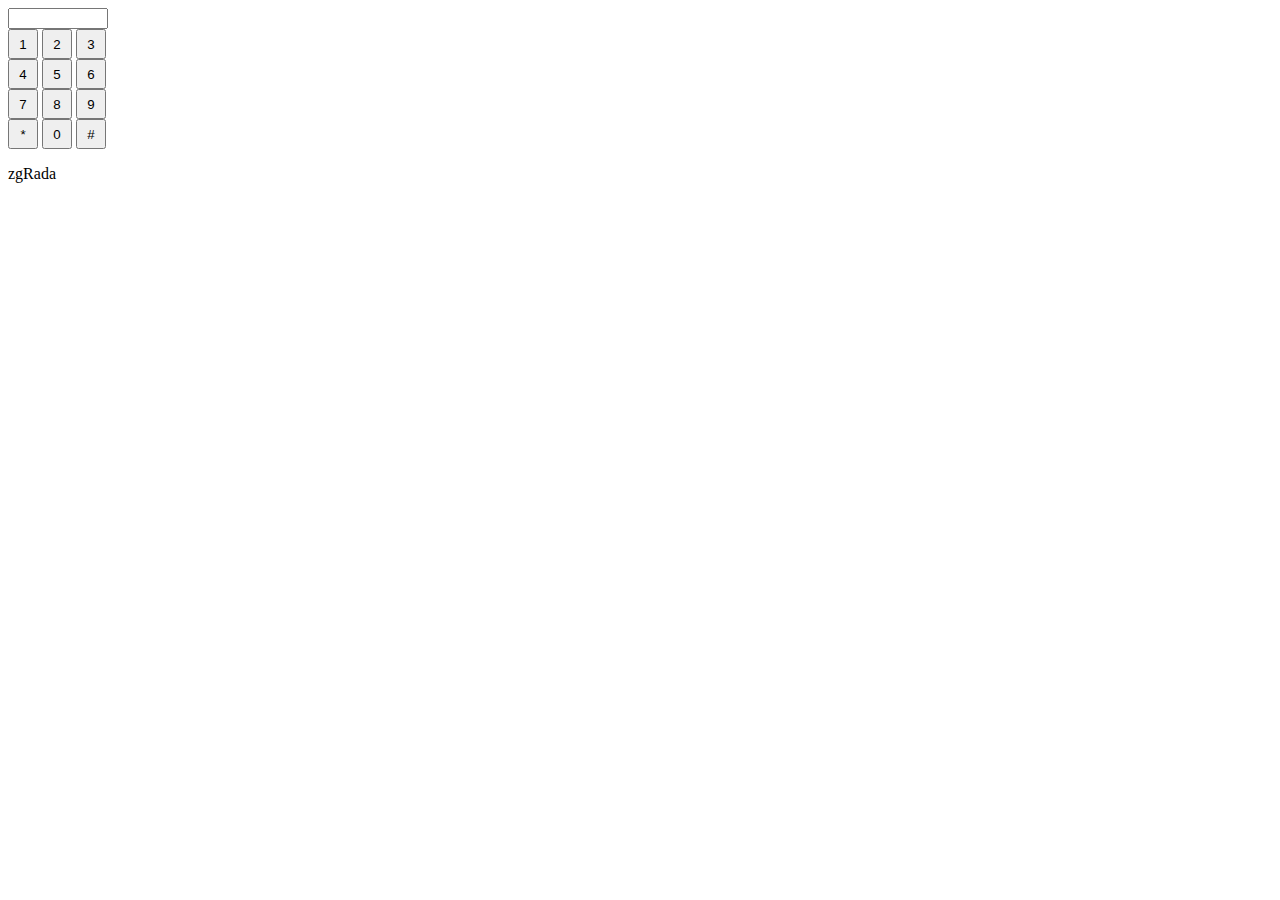
==== index.html @ ac7a09b0 "a" ====
<html lang="en">
  <head>
    <meta charset="UTF-8" />
    <meta http-equiv="X-UA-Compatible" content="IE=edge" />
    <meta name="viewport" content="width=device-width, initial-scale=1.0" />
    <title>PIN Code</title>
    <link rel="stylesheet" href="style.css" />
    <script src="script.js"></script>
  </head>
  <body onload="load();">
    <div class="masina" id="masina">
      <input type="text" id="pisanje" />
      <button onclick="kliknut('1')">1</button>
      <button onclick="kliknut('2')">2</button>
      <button onclick="kliknut('3')">3</button>
      <button onclick="kliknut('4')">4</button>
      <button onclick="kliknut('5')">5</button>
      <button onclick="kliknut('6')">6</button>
      <button onclick="kliknut('7')">7</button>
      <button onclick="kliknut('8')">8</button>
      <button onclick="kliknut('9')">9</button>
      <button onclick="kliknut('*')">*</button>
      <button onclick="kliknut('0')">0</button>
      <button onclick="kliknut('#')">#</button>
      <p id="poruka">zgRada</p>
    </div>
    <div id="connor">
      <p>pastebin.com/</p>
      <img src="https://i.imgur.com/Lb50pkY.png" />
    </div>
  </body>
</html>
---- style.css ----
.masina {
  width: 100px;
}
.masina button {
  width: 30px;
  height: 30px;
}
.masina input {
  width: 100px;
}
#connor {
  visibility: hidden;
  display: none;
}
#yt {
  visibility: hidden;
}
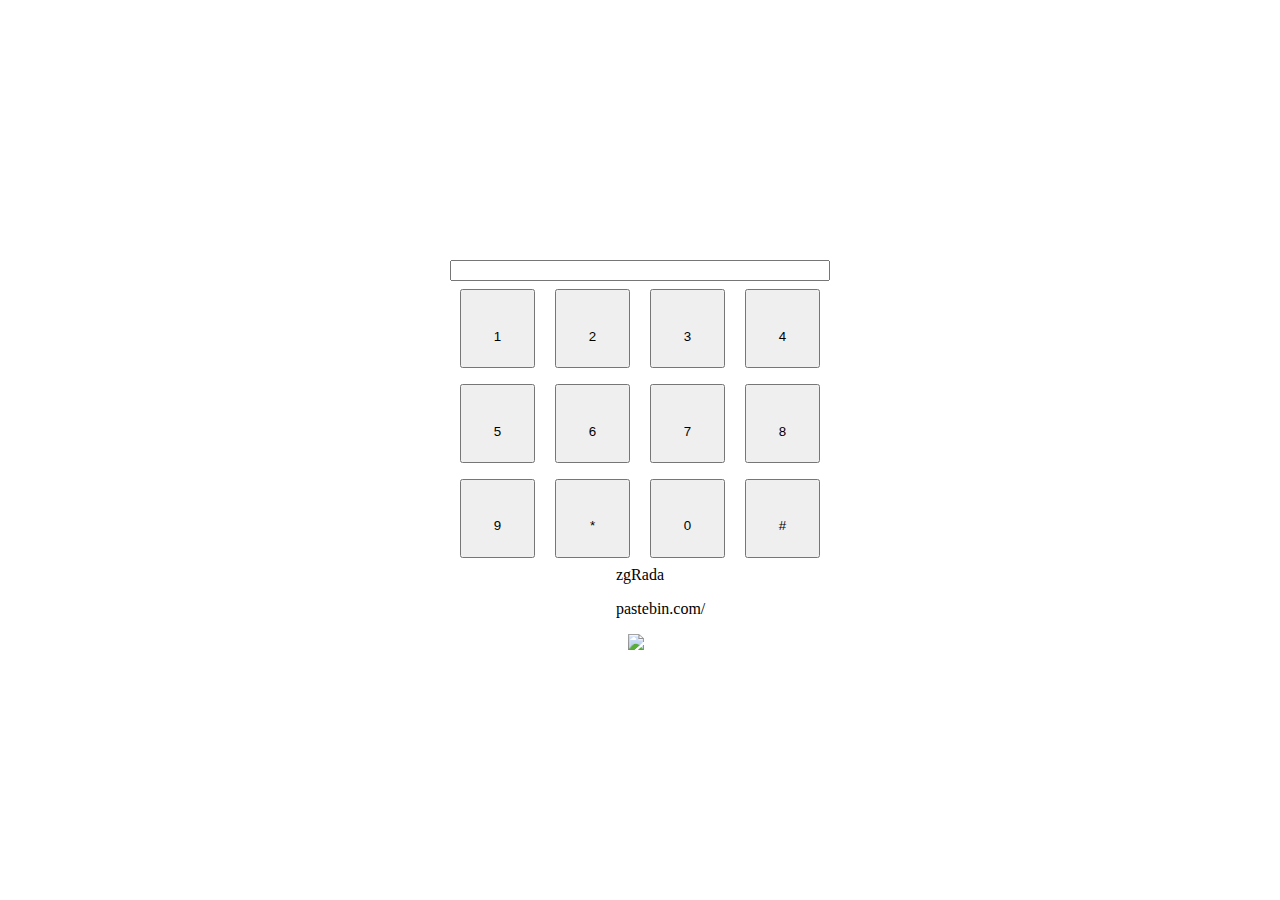
==== commit a94c8506: "a" ====
--- a/index.html
+++ b/index.html
@@ -8,25 +8,38 @@
     <script src="script.js"></script>
   </head>
   <body onload="load();">
-    <div class="masina" id="masina">
-      <input type="text" id="pisanje" />
-      <button onclick="kliknut('1')">1</button>
-      <button onclick="kliknut('2')">2</button>
-      <button onclick="kliknut('3')">3</button>
-      <button onclick="kliknut('4')">4</button>
-      <button onclick="kliknut('5')">5</button>
-      <button onclick="kliknut('6')">6</button>
-      <button onclick="kliknut('7')">7</button>
-      <button onclick="kliknut('8')">8</button>
-      <button onclick="kliknut('9')">9</button>
-      <button onclick="kliknut('*')">*</button>
-      <button onclick="kliknut('0')">0</button>
-      <button onclick="kliknut('#')">#</button>
-      <p id="poruka">zgRada</p>
-    </div>
-    <div id="connor">
-      <p>pastebin.com/</p>
-      <img src="https://i.imgur.com/Lb50pkY.png" />
+    <div class="fullscreen">
+      <div class="masina" id="masina">
+        <input type="text" id="pisanje" />
+        <button onclick="kliknut('1')">1</button>
+        <button onclick="kliknut('2')">2</button>
+        <button onclick="kliknut('3')">3</button>
+        <button onclick="kliknut('4')">4</button>
+        <button onclick="kliknut('5')">5</button>
+        <button onclick="kliknut('6')">6</button>
+        <button onclick="kliknut('7')">7</button>
+        <button onclick="kliknut('8')">8</button>
+        <button onclick="kliknut('9')">9</button>
+        <button onclick="kliknut('*')">*</button>
+        <button onclick="kliknut('0')">0</button>
+        <button onclick="kliknut('#')">#</button>
+      </div>
+      <div id="stvari">
+        <div id="zgrada">zgRada</div>
+        <div id="connor">
+          <p>pastebin.com/</p>
+          <img src="https://i.ibb.co/YtNTJff/konor.png" />
+        </div>
+        <div id="yt">
+          <a href="https://www.youtube.com/watch?v=kW6wOu1GSvQ">ide gas</a>
+        </div>
+        <div id="maps">
+          <a
+            href="https://www.google.com/maps/@44.6610863,20.9334678,3a,48.4y,227.45h,78.13t/data=!3m6!1e1!3m4!1smc5qwjoGyYpUFVK0qXvFmQ!2e0!7i13312!8i6656"
+            >LINK</a
+          >
+        </div>
+      </div>
     </div>
   </body>
 </html>
--- a/style.css
+++ b/style.css
@@ -1,17 +1,38 @@
+.fullscreen {
+  width:100%;
+  height:100%;
+  display:flex;
+  flex-direction: column;
+  justify-content: center;
+  align-content: center;
+  align-items: center;
+  text-align: center;
+}
 .masina {
-  width: 100px;
+  width: 30%;
+  height: max-content;
 }
 .masina button {
-  width: 30px;
-  height: 30px;
+  width: 20%;
+  height: 0;
+  margin:2%;
+  padding-top: 10%;
+  padding-bottom:10%;
 }
 .masina input {
-  width: 100px;
+  width: 100%;
 }
 #connor {
+  width:40px;
+  height:40px;
+  /*visibility: hidden;*/
+ /*display: none;*/
+}
+#yt {
   visibility: hidden;
   display: none;
 }
-#yt {
+#maps {
   visibility: hidden;
-}
+  display: none;
+}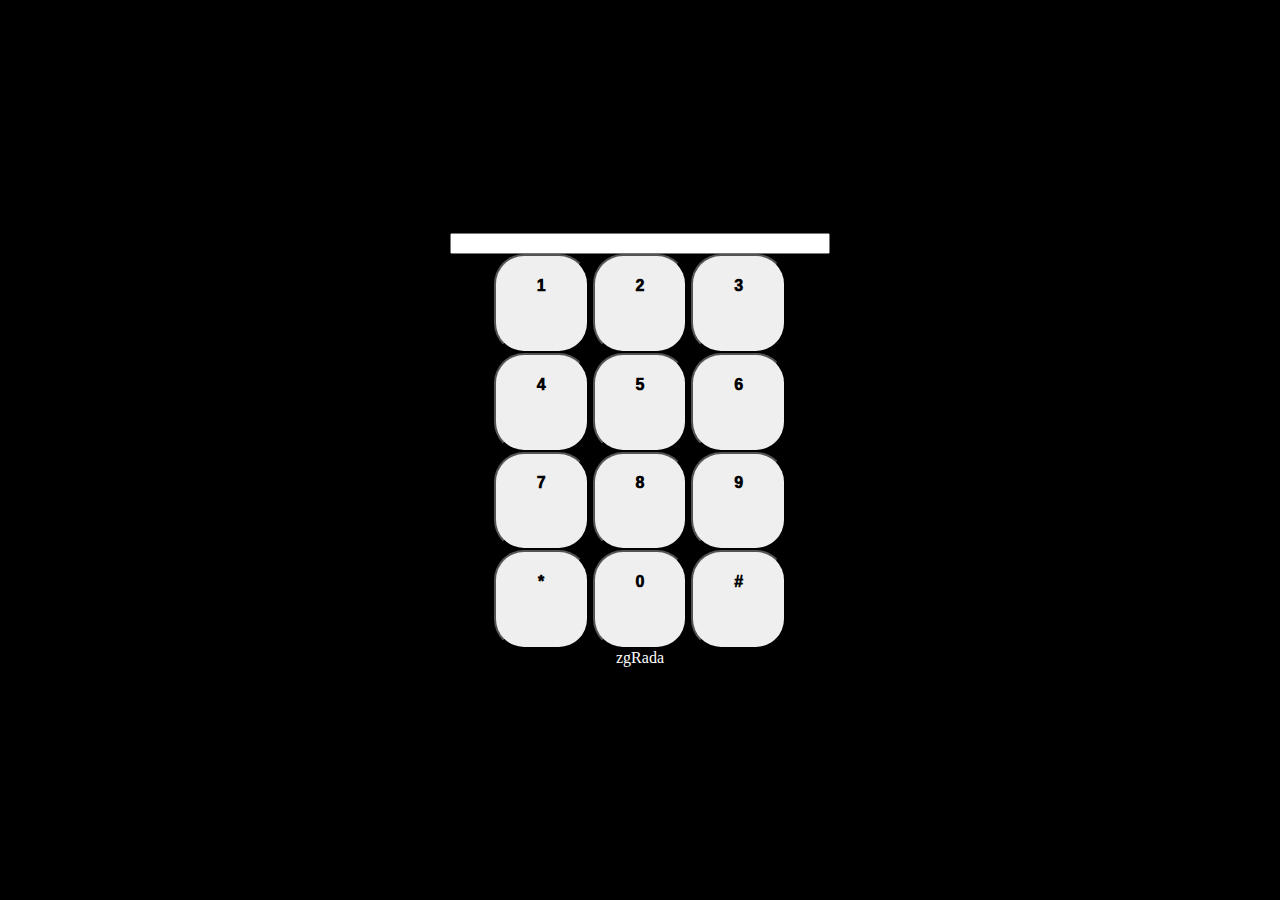
==== commit 6d33cf1d: "ok kraj mozda" ====
--- a/index.html
+++ b/index.html
@@ -39,6 +39,12 @@
             >LINK</a
           >
         </div>
+        <div id="kviz">
+          <a href="kviz.html" target="_blank">Click Me</a>
+        </div>
+        <div id="checkkutija">
+          <h1>Please take another look at the blue box.</h1>
+        </div>
       </div>
     </div>
   </body>
--- a/style.css
+++ b/style.css
@@ -1,3 +1,7 @@
+body {
+  background-color: black;
+  color: white;
+}
 .fullscreen {
   width:100%;
   height:100%;
@@ -13,26 +17,18 @@
   height: max-content;
 }
 .masina button {
-  width: 20%;
+  width: 25%;
   height: 0;
-  margin:2%;
-  padding-top: 10%;
-  padding-bottom:10%;
+  padding-top: 5.5%;
+  padding-bottom:19.5%;
+  border-radius: 30px;
+  font-weight:1000;
+  font-size: 1rem;
+  text-align: center;
 }
 .masina input {
   width: 100%;
 }
-#connor {
-  width:40px;
-  height:40px;
-  /*visibility: hidden;*/
- /*display: none;*/
-}
-#yt {
-  visibility: hidden;
-  display: none;
-}
-#maps {
-  visibility: hidden;
-  display: none;
+#connor img {
+  width:500px;
 }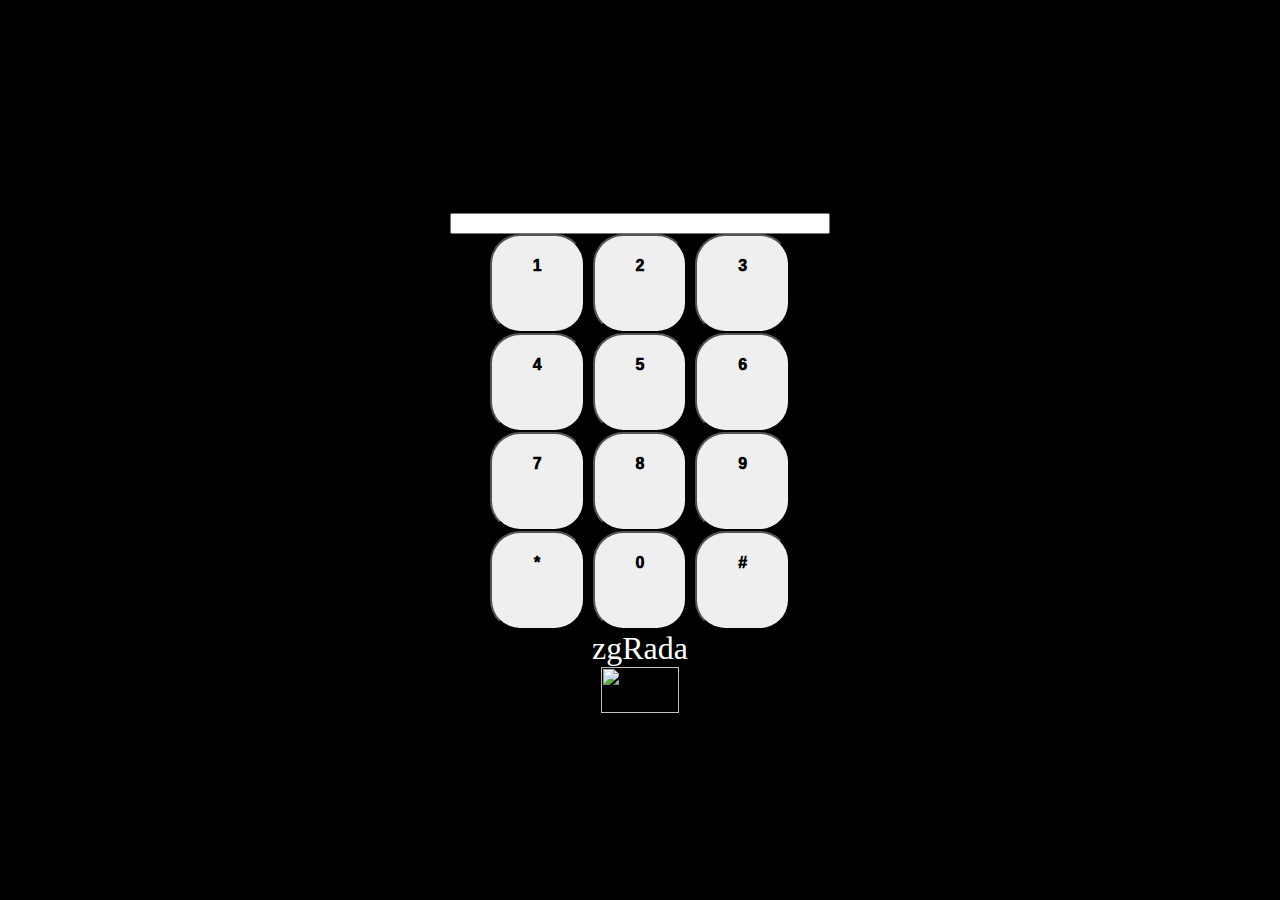
==== commit 9c59f9c4: "zgrada" ====
--- a/index.html
+++ b/index.html
@@ -25,7 +25,11 @@
         <button onclick="kliknut('#')">#</button>
       </div>
       <div id="stvari">
-        <div id="zgrada">zgRada</div>
+        <div id="zgrada">
+          zgRada<br /><img
+            src="https://img.halooglasi.com//slike/oglasi/Thumbs/210622/m/ulazak-bez-koriscenja-kljuca-kontrola-pristup-5425636749917-71796217271.jpg"
+          />
+        </div>
         <div id="connor">
           <p>pastebin.com/</p>
           <img src="https://i.ibb.co/YtNTJff/konor.png" />
--- a/style.css
+++ b/style.css
@@ -1,6 +1,10 @@
 body {
   background-color: black;
   color: white;
+  font-size: 2rem;
+}
+a {
+  color: aqua;
 }
 .fullscreen {
   width:100%;
@@ -29,6 +33,9 @@
 .masina input {
   width: 100%;
 }
-#connor img {
-  width:500px;
+#zgrada img {
+  width:90%;
+}
+#stvari {
+  display: none;
 }